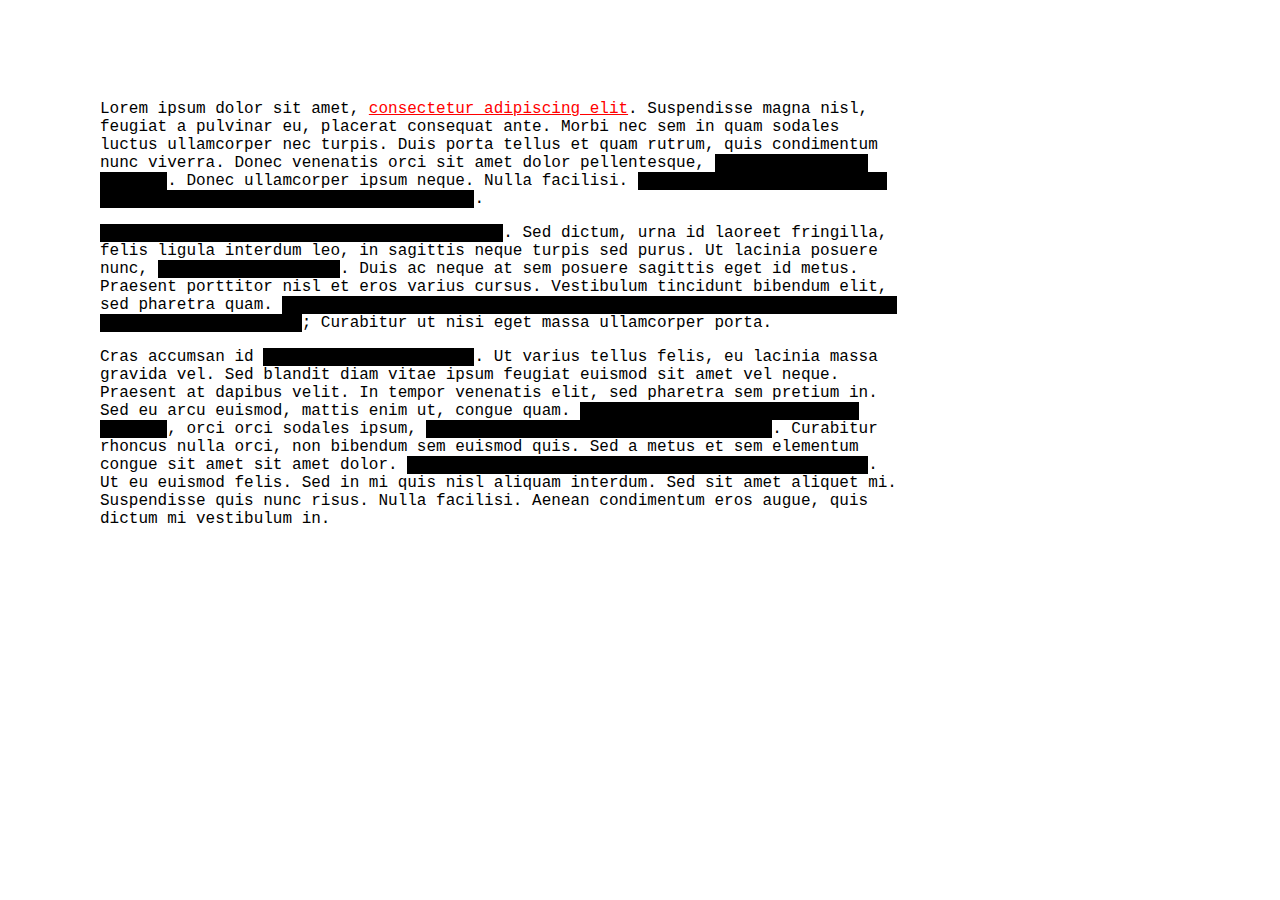
==== Assignments/Assignment2/index.html @ b900fb8d "A2: Added starting code" ====
<!DOCTYPE html>
<html>
<head>
  <meta charset="utf-8">
  <meta name="viewport" width=device-width, initial-scale=1.0, maximum-scale=1.0, user-scalable=0>

  <!-- CSS stylesheet(s) -->
  <link rel="stylesheet" type="text/css" href="css/style.css" />

  <!-- Libraries -->
  <script
  src="https://code.jquery.com/jquery-3.3.1.min.js"
  integrity="sha256-FgpCb/KJQlLNfOu91ta32o/NMZxltwRo8QtmkMRdAu8="
  crossorigin="anonymous"></script>

  <!-- My script(s) -->
  <script src="js/script.js"></script>
</head>

<body>
  <p>
    Lorem ipsum dolor sit amet, <span class="redacted">consectetur adipiscing elit</span>. Suspendisse magna nisl, feugiat a pulvinar eu, placerat consequat ante. Morbi nec sem in quam sodales luctus ullamcorper nec turpis. Duis porta tellus et quam rutrum, quis condimentum nunc viverra. Donec venenatis orci sit amet dolor pellentesque, <span class="redacted">a elementum orci pretium</span>. Donec ullamcorper ipsum neque. Nulla facilisi. <span class="redacted">Morbi fringilla tellus sed erat vestibulum, at vehicula ex aliquam</span>.
  </p>

  <p>
    <span class="redacted">Ut consectetur cursus elit sit amet dictum</span>. Sed dictum, urna id laoreet fringilla, felis ligula interdum leo, in sagittis neque turpis sed purus. Ut lacinia posuere nunc, <span class="redacted">non vestibulum enim</span>. Duis ac neque at sem posuere sagittis eget id metus. Praesent porttitor nisl et eros varius cursus. Vestibulum tincidunt bibendum elit, sed pharetra quam. <span class="redacted">Vestibulum ante ipsum primis in faucibus orci luctus et ultrices posuere cubilia Curae</span>; Curabitur ut nisi eget massa ullamcorper porta.
  </p>

  <p>
    Cras accumsan id <span class="redacted">mauris et sollicitudin</span>. Ut varius tellus felis, eu lacinia massa gravida vel. Sed blandit diam vitae ipsum feugiat euismod sit amet vel neque. Praesent at dapibus velit. In tempor venenatis elit, sed pharetra sem pretium in. Sed eu arcu euismod, mattis enim ut, congue quam. <span class="redacted">Cras tempor, justo ac pretium egestas</span>, orci orci sodales ipsum, <span class="redacted">id lobortis tortor turpis quis velit</span>. Curabitur rhoncus nulla orci, non bibendum sem euismod quis. Sed a metus et sem elementum congue sit amet sit amet dolor. <span class="redacted">Aliquam bibendum velit id justo gravida suscipit</span>. Ut eu euismod felis. Sed in mi quis nisl aliquam interdum. Sed sit amet aliquet mi. Suspendisse quis nunc risus. Nulla facilisi. Aenean condimentum eros augue, quis dictum mi vestibulum in.
  </p>
</body>

</html>
---- Assignments/Assignment2/css/style.css ----
/*********************************************

Raving Redactionist CSS.

**********************************************/

/* Just some general syling of the page for aesthetics. Personal choice. */
body {
  font-family: Courier, monospace;
  width: 800px;
  margin-left: 100px;
  margin-top: 100px;
}

/* Redacted elements need to be blanked out */
.redacted {
  background-color: black; /* Black background */
  color: transparent; /* Invisible text so it can't be selected and seen! */
  text-decoration: none; /* Simple text */
}

/* Revealed elements need to be highlighted because it's a disaster! */
.revealed {
  background-color: transparent; /* No background */
  text-decoration: underline; /* underlined! */
  color: red; /* Emergency! */
}
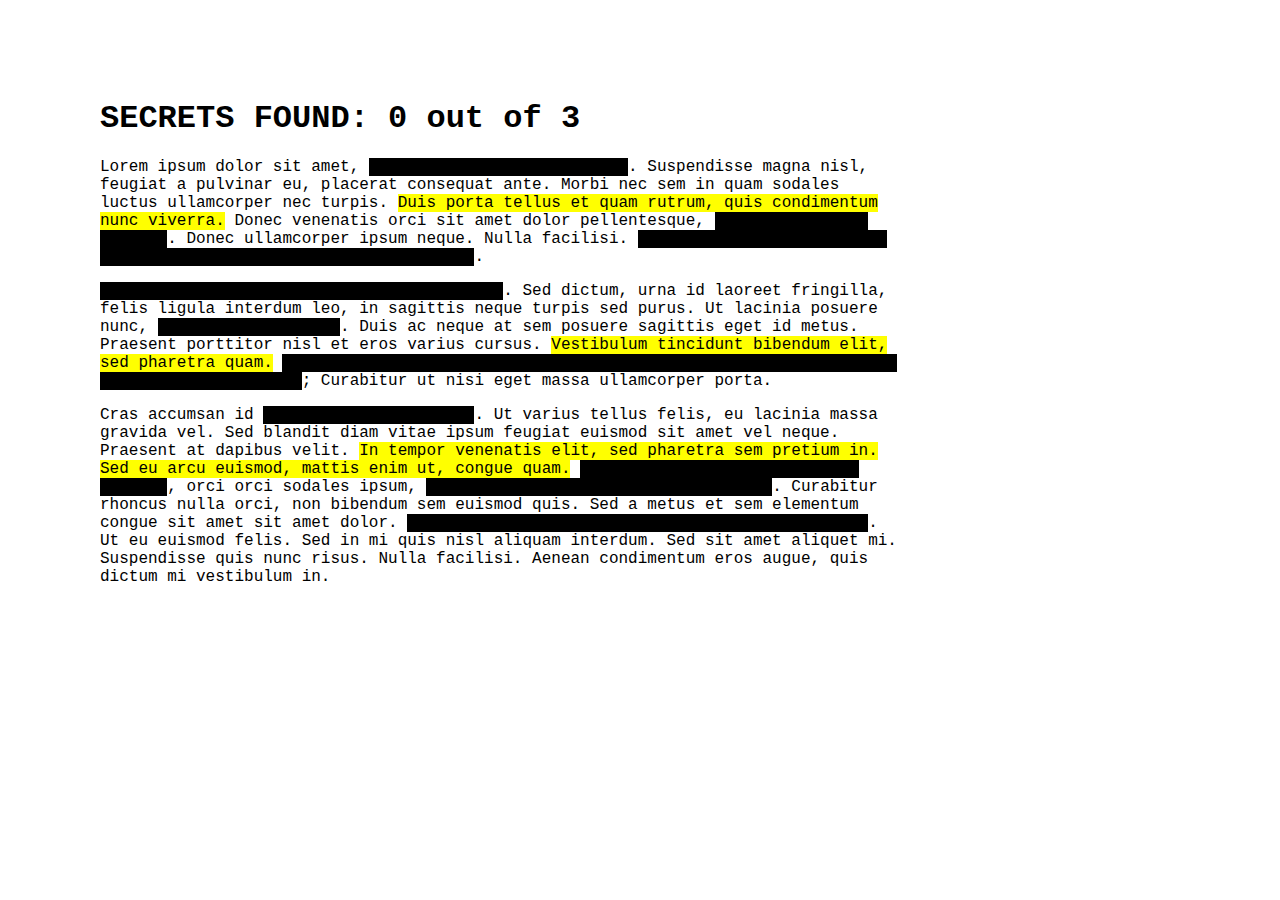
==== commit 677a6036: "A2: Step 1 finished" ====
--- a/Assignments/Assignment2/index.html
+++ b/Assignments/Assignment2/index.html
@@ -16,18 +16,31 @@
   <!-- My script(s) -->
   <script src="js/script.js"></script>
 </head>
-
+<h1> SECRETS FOUND: <span id= "secretsfound">0</span> out of <span id= "secretsfound">3</span>  </h1>
 <body>
   <p>
-    Lorem ipsum dolor sit amet, <span class="redacted">consectetur adipiscing elit</span>. Suspendisse magna nisl, feugiat a pulvinar eu, placerat consequat ante. Morbi nec sem in quam sodales luctus ullamcorper nec turpis. Duis porta tellus et quam rutrum, quis condimentum nunc viverra. Donec venenatis orci sit amet dolor pellentesque, <span class="redacted">a elementum orci pretium</span>. Donec ullamcorper ipsum neque. Nulla facilisi. <span class="redacted">Morbi fringilla tellus sed erat vestibulum, at vehicula ex aliquam</span>.
+    Lorem ipsum dolor sit amet, <span class="redacted">consectetur adipiscing elit</span>.
+    Suspendisse magna nisl, feugiat a pulvinar eu, placerat consequat ante. Morbi nec sem in quam
+    sodales luctus ullamcorper nec turpis. <span class="secret">Duis porta tellus et quam rutrum, quis condimentum nunc viverra.</span>
+    Donec venenatis orci sit amet dolor pellentesque, <span class="redacted">a elementum orci pretium</span>.
+    Donec ullamcorper ipsum neque. Nulla facilisi. <span class="redacted">Morbi fringilla tellus sed erat vestibulum,
+      at vehicula ex aliquam</span>.
   </p>
 
   <p>
-    <span class="redacted">Ut consectetur cursus elit sit amet dictum</span>. Sed dictum, urna id laoreet fringilla, felis ligula interdum leo, in sagittis neque turpis sed purus. Ut lacinia posuere nunc, <span class="redacted">non vestibulum enim</span>. Duis ac neque at sem posuere sagittis eget id metus. Praesent porttitor nisl et eros varius cursus. Vestibulum tincidunt bibendum elit, sed pharetra quam. <span class="redacted">Vestibulum ante ipsum primis in faucibus orci luctus et ultrices posuere cubilia Curae</span>; Curabitur ut nisi eget massa ullamcorper porta.
+    <span class="redacted">Ut consectetur cursus elit sit amet dictum</span>. Sed dictum, urna id laoreet fringilla,
+    felis ligula interdum leo, in sagittis neque turpis sed purus. Ut lacinia posuere nunc, <span class="redacted">non vestibulum enim</span>.
+    Duis ac neque at sem posuere sagittis eget id metus. Praesent porttitor nisl et eros varius cursus. <span class="secret">Vestibulum tincidunt bibendum elit,
+    sed pharetra quam.</span> <span class="redacted">Vestibulum ante ipsum primis in faucibus orci luctus et ultrices posuere cubilia Curae</span>;
+    Curabitur ut nisi eget massa ullamcorper porta.
   </p>
 
   <p>
-    Cras accumsan id <span class="redacted">mauris et sollicitudin</span>. Ut varius tellus felis, eu lacinia massa gravida vel. Sed blandit diam vitae ipsum feugiat euismod sit amet vel neque. Praesent at dapibus velit. In tempor venenatis elit, sed pharetra sem pretium in. Sed eu arcu euismod, mattis enim ut, congue quam. <span class="redacted">Cras tempor, justo ac pretium egestas</span>, orci orci sodales ipsum, <span class="redacted">id lobortis tortor turpis quis velit</span>. Curabitur rhoncus nulla orci, non bibendum sem euismod quis. Sed a metus et sem elementum congue sit amet sit amet dolor. <span class="redacted">Aliquam bibendum velit id justo gravida suscipit</span>. Ut eu euismod felis. Sed in mi quis nisl aliquam interdum. Sed sit amet aliquet mi. Suspendisse quis nunc risus. Nulla facilisi. Aenean condimentum eros augue, quis dictum mi vestibulum in.
+    Cras accumsan id <span class="redacted">mauris et sollicitudin</span>. Ut varius tellus felis, eu lacinia massa gravida vel.
+    Sed blandit diam vitae ipsum feugiat euismod sit amet vel neque. Praesent at dapibus velit. <span class="secret">In tempor venenatis elit, sed
+    pharetra sem pretium in. Sed eu arcu euismod, mattis enim ut, congue quam.</span> <span class="redacted">Cras tempor, justo ac
+      pretium egestas</span>, orci orci sodales ipsum, <span class="redacted">id lobortis tortor turpis quis velit</span>.
+      Curabitur rhoncus nulla orci, non bibendum sem euismod quis. Sed a metus et sem elementum congue sit amet sit amet dolor. <span class="redacted">Aliquam bibendum velit id justo gravida suscipit</span>. Ut eu euismod felis. Sed in mi quis nisl aliquam interdum. Sed sit amet aliquet mi. Suspendisse quis nunc risus. Nulla facilisi. Aenean condimentum eros augue, quis dictum mi vestibulum in.
   </p>
 </body>
 
--- a/Assignments/Assignment2/css/style.css
+++ b/Assignments/Assignment2/css/style.css
@@ -25,3 +25,8 @@
   text-decoration: underline; /* underlined! */
   color: red; /* Emergency! */
 }
+
+.secret{
+  background-color: yellow;
+  color: black;
+}
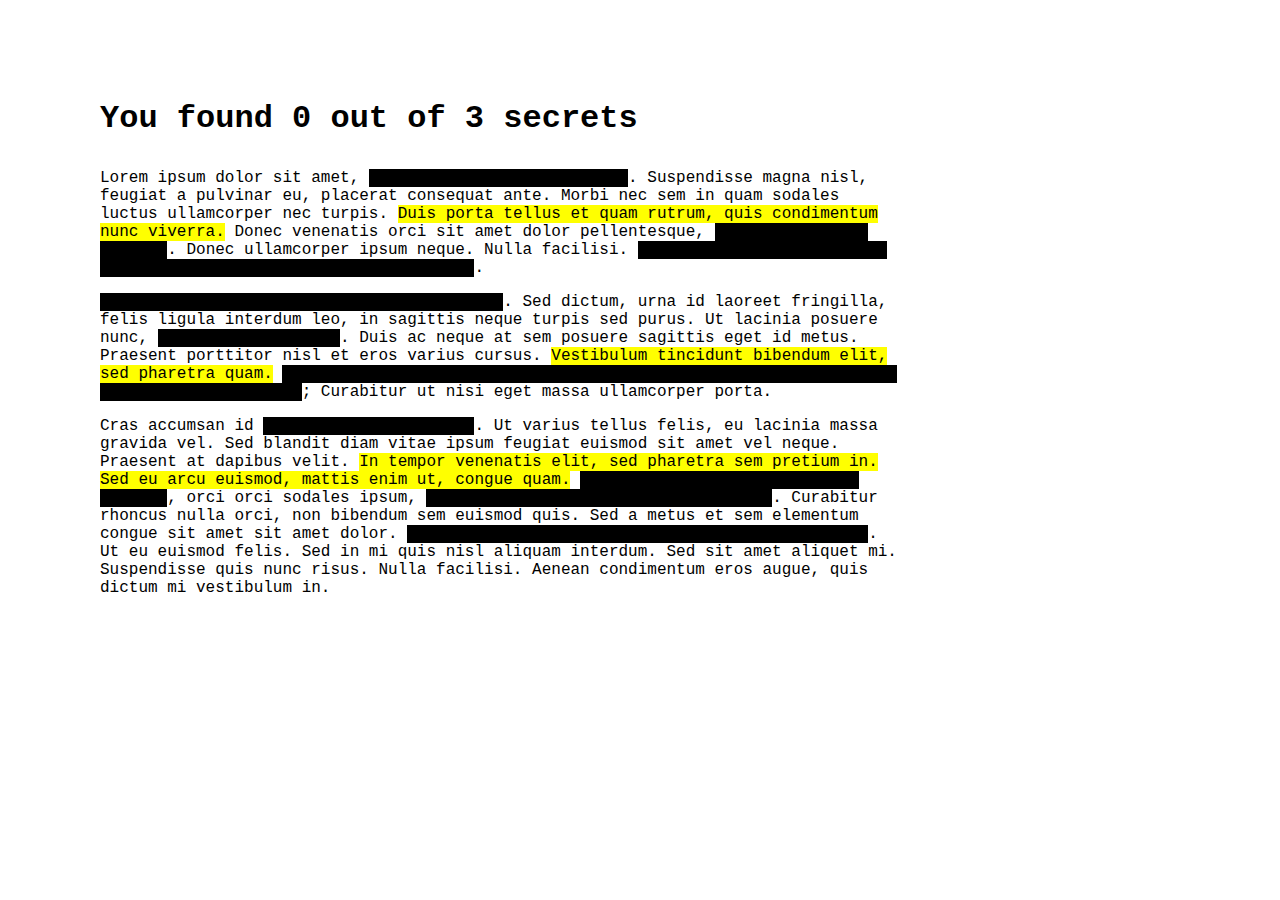
==== commit f2edbc48: "A2: Added a score display id to html file + js function set up" ====
--- a/Assignments/Assignment2/index.html
+++ b/Assignments/Assignment2/index.html
@@ -16,7 +16,7 @@
   <!-- My script(s) -->
   <script src="js/script.js"></script>
 </head>
-<h1> SECRETS FOUND: <span id= "secretsfound">0</span> out of <span id= "secretsfound">3</span>  </h1>
+<h1> <p id='scoreDisplay'> </p></h1>
 <body>
   <p>
     Lorem ipsum dolor sit amet, <span class="redacted">consectetur adipiscing elit</span>.
--- a/Assignments/Assignment2/css/style.css
+++ b/Assignments/Assignment2/css/style.css
@@ -27,6 +27,6 @@
 }
 
 .secret{
-  background-color: yellow;
   color: black;
+  background-color: yellow; /* like a highlighter
 }
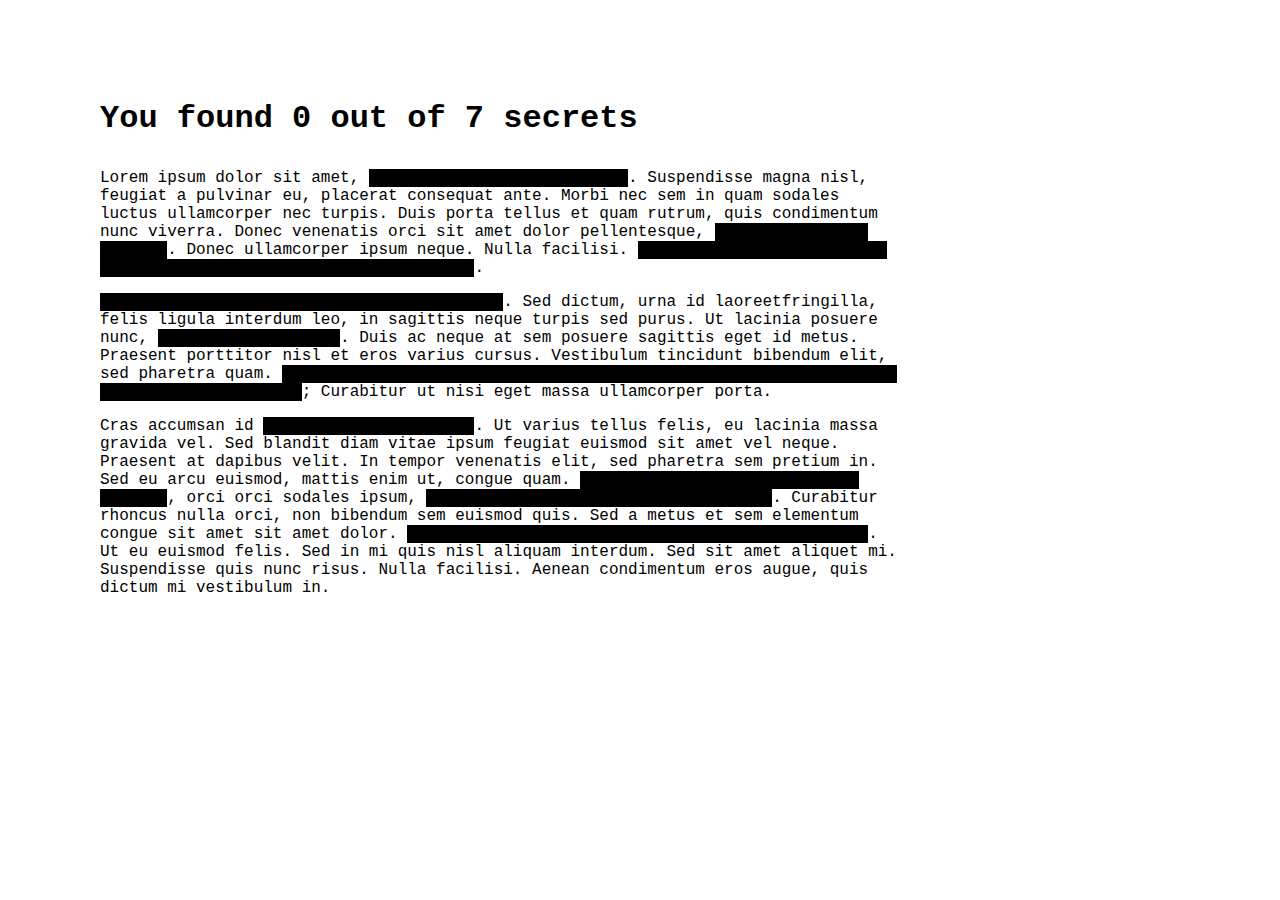
==== commit cfaae884: "A2: Added score and changed / increased ammount of secrets to be found." ====
--- a/Assignments/Assignment2/index.html
+++ b/Assignments/Assignment2/index.html
@@ -19,28 +19,28 @@
 <h1> <p id='scoreDisplay'> </p></h1>
 <body>
   <p>
-    Lorem ipsum dolor sit amet, <span class="redacted">consectetur adipiscing elit</span>.
+    Lorem ipsum dolor <span class="secret">sit amet</span>, <span class="redacted">consectetur adipiscing elit</span>.
     Suspendisse magna nisl, feugiat a pulvinar eu, placerat consequat ante. Morbi nec sem in quam
-    sodales luctus ullamcorper nec turpis. <span class="secret">Duis porta tellus et quam rutrum, quis condimentum nunc viverra.</span>
+    sodales luctus ullamcorper nec turpis. <span class="secret">Duis porta tellus</span> et quam rutrum, quis condimentum nunc viverra.
     Donec venenatis orci sit amet dolor pellentesque, <span class="redacted">a elementum orci pretium</span>.
     Donec ullamcorper ipsum neque. Nulla facilisi. <span class="redacted">Morbi fringilla tellus sed erat vestibulum,
       at vehicula ex aliquam</span>.
   </p>
 
   <p>
-    <span class="redacted">Ut consectetur cursus elit sit amet dictum</span>. Sed dictum, urna id laoreet fringilla,
+    <span class="redacted">Ut consectetur cursus elit sit amet dictum</span>. Sed dictum, <span class="secret">urna id laoreet</span>fringilla,
     felis ligula interdum leo, in sagittis neque turpis sed purus. Ut lacinia posuere nunc, <span class="redacted">non vestibulum enim</span>.
-    Duis ac neque at sem posuere sagittis eget id metus. Praesent porttitor nisl et eros varius cursus. <span class="secret">Vestibulum tincidunt bibendum elit,
+    Duis ac neque at sem posuere sagittis eget id metus. Praesent porttitor nisl et eros varius cursus. <span class="secret">Vestibulum tincidunt</span> bibendum elit,
     sed pharetra quam.</span> <span class="redacted">Vestibulum ante ipsum primis in faucibus orci luctus et ultrices posuere cubilia Curae</span>;
     Curabitur ut nisi eget massa ullamcorper porta.
   </p>
 
   <p>
-    Cras accumsan id <span class="redacted">mauris et sollicitudin</span>. Ut varius tellus felis, eu lacinia massa gravida vel.
-    Sed blandit diam vitae ipsum feugiat euismod sit amet vel neque. Praesent at dapibus velit. <span class="secret">In tempor venenatis elit, sed
-    pharetra sem pretium in. Sed eu arcu euismod, mattis enim ut, congue quam.</span> <span class="redacted">Cras tempor, justo ac
+    Cras accumsan id <span class="redacted">mauris et sollicitudin</span>. Ut varius tellus felis, <span class="secret">eu lacinia massa gravida vel</span>.
+    Sed blandit diam vitae ipsum feugiat euismod sit amet vel neque. Praesent at dapibus velit. <span class="secret">In tempor venenatis elit</span>, sed
+    pharetra sem pretium in. Sed eu arcu euismod, mattis enim ut, congue quam. <span class="redacted">Cras tempor, justo ac
       pretium egestas</span>, orci orci sodales ipsum, <span class="redacted">id lobortis tortor turpis quis velit</span>.
-      Curabitur rhoncus nulla orci, non bibendum sem euismod quis. Sed a metus et sem elementum congue sit amet sit amet dolor. <span class="redacted">Aliquam bibendum velit id justo gravida suscipit</span>. Ut eu euismod felis. Sed in mi quis nisl aliquam interdum. Sed sit amet aliquet mi. Suspendisse quis nunc risus. Nulla facilisi. Aenean condimentum eros augue, quis dictum mi vestibulum in.
+      Curabitur rhoncus nulla orci, <span class="secret">non bibendum </span>sem euismod quis. Sed a metus et sem elementum congue sit amet sit amet dolor. <span class="redacted">Aliquam bibendum velit id justo gravida suscipit</span>. Ut eu euismod felis. Sed in mi quis nisl aliquam interdum. Sed sit amet aliquet mi. Suspendisse quis nunc risus. Nulla facilisi. Aenean condimentum eros augue, quis dictum mi vestibulum in.
   </p>
 </body>
 
--- a/Assignments/Assignment2/css/style.css
+++ b/Assignments/Assignment2/css/style.css
@@ -22,11 +22,9 @@
 /* Revealed elements need to be highlighted because it's a disaster! */
 .revealed {
   background-color: transparent; /* No background */
-  text-decoration: underline; /* underlined! */
   color: red; /* Emergency! */
 }
 
-.secret{
-  color: black;
+.found{
   background-color: yellow; /* like a highlighter
 }
